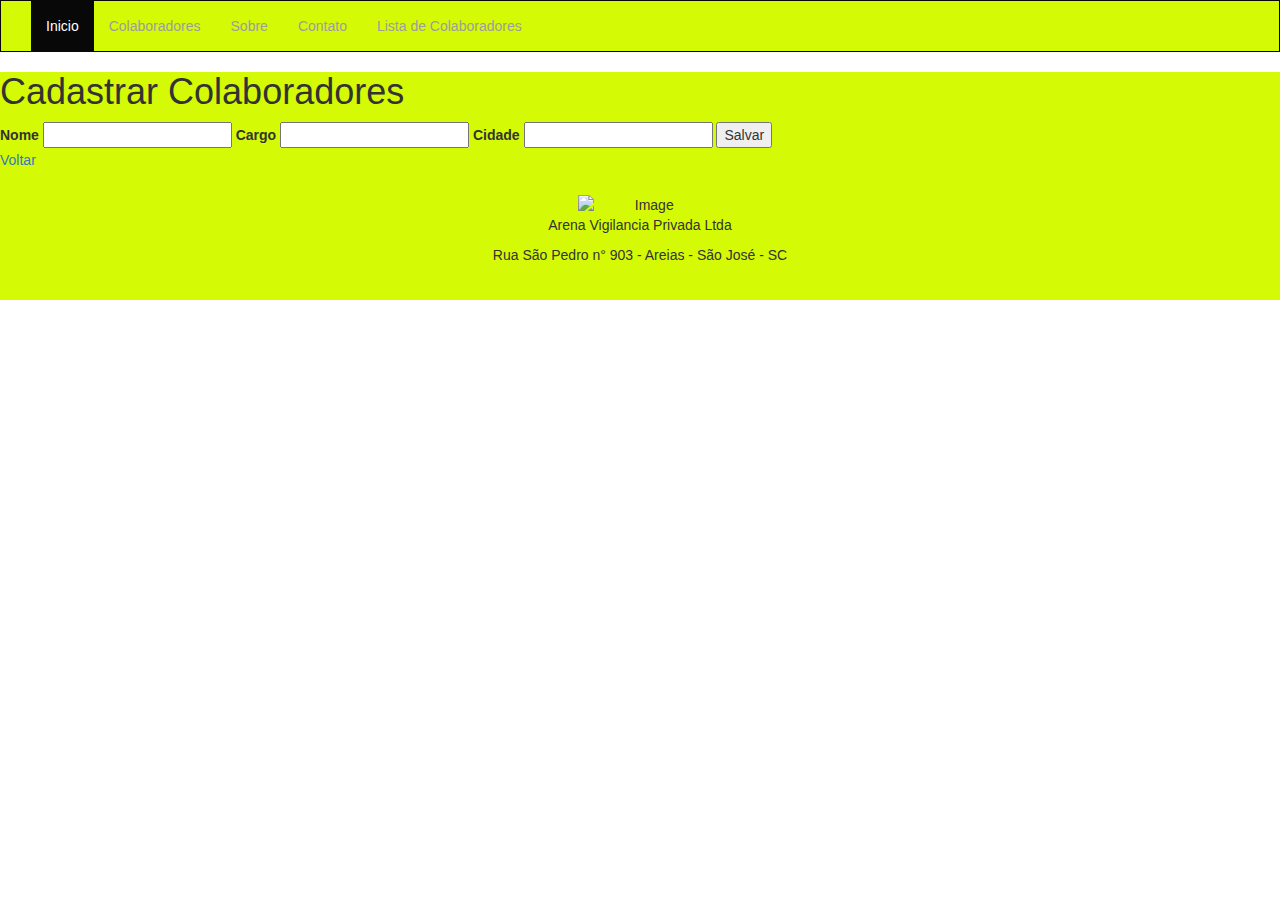
==== arena/src/main/resources/templates/cadastro.html @ 1acbdb45 "Empresa de Vigilancia 1.0" ====
<!DOCTYPE html>
<html lang="en">
<head>
    <meta charset="UTF-8">
    <meta http-equiv="X-UA-Compatible" content="IE=edge">
    <meta name="viewport" content="width=device-width, initial-scale=1.0">
    <title>Sobre nós</title>
    <link rel="stylesheet" href="https://maxcdn.bootstrapcdn.com/bootstrap/3.4.1/css/bootstrap.min.css">
    <script src="https://ajax.googleapis.com/ajax/libs/jquery/3.5.1/jquery.min.js"></script>
    <script src="https://maxcdn.bootstrapcdn.com/bootstrap/3.4.1/js/bootstrap.min.js"></script>
  
  <style>
    
    .navbar {
    background-color: #d5fa06;
      margin-bottom: 0;
      border-radius: 0;
}
        
    footer {
      background-color: #d5fa06;
      padding: 25px;
}

    .imagem{
  margin-left: 45%;
}
    .footer{
  align-items: center;
}
    .meio{
  background-color: #d5fa06;
    }
</style>
</head>
<body>
    <nav class="navbar navbar-inverse">
        <div class="container-fluid">
          <div class="navbar-header">
            <button type="button" class="navbar-toggle" data-toggle="collapse" data-target="#myNavbar">
              <span class="icon-bar"></span>
              <span class="icon-bar"></span>
              <span class="icon-bar"></span>                        
            </button>
            
            </div>
          <div class="collapse navbar-collapse" id="myNavbar">
            <ul class="nav navbar-nav">
              <li class="active"><a href="/">Inicio</a></li>
              <li><a href="/cadastro">Colaboradores</a></li>
              <li><a href="/sobre">Sobre</a></li>
              <li><a href="/contato">Contato</a></li>
              <li><a href="/lista2">Lista de Colaboradores</a></li>
            </ul>
            </div>
        </div>
      </nav>
      <div class="meio">
    <h1>Cadastrar Colaboradores</h1>

    <form method="POST" action="/adicionar">
            <label for="nome">Nome</label>
            <input type="text" name="nome" id="nome"/>

            <label for="cargo">Cargo</label>
            <input type="text" name="cargo" id="cargo"/>

            <label for="cidade">Cidade</label>
            <input type="text" name="cidade" id="cidade"/>

            <input type="submit" value="Salvar"/>

    </form>
    <a href="/">Voltar</a>
</div>
    <footer class="container-fluid text-center">
        <div class="imagem">
        <img src="logo.png" class="img-responsive" style="width:20%" alt="Image">
        </div>
        <div class="footer">
        <p>Arena Vigilancia Privada Ltda</p>
        <p>Rua São Pedro n° 903 - Areias - São José - SC</p>
        </p>
      </div>
      </footer>
      
      </body>
      </html>
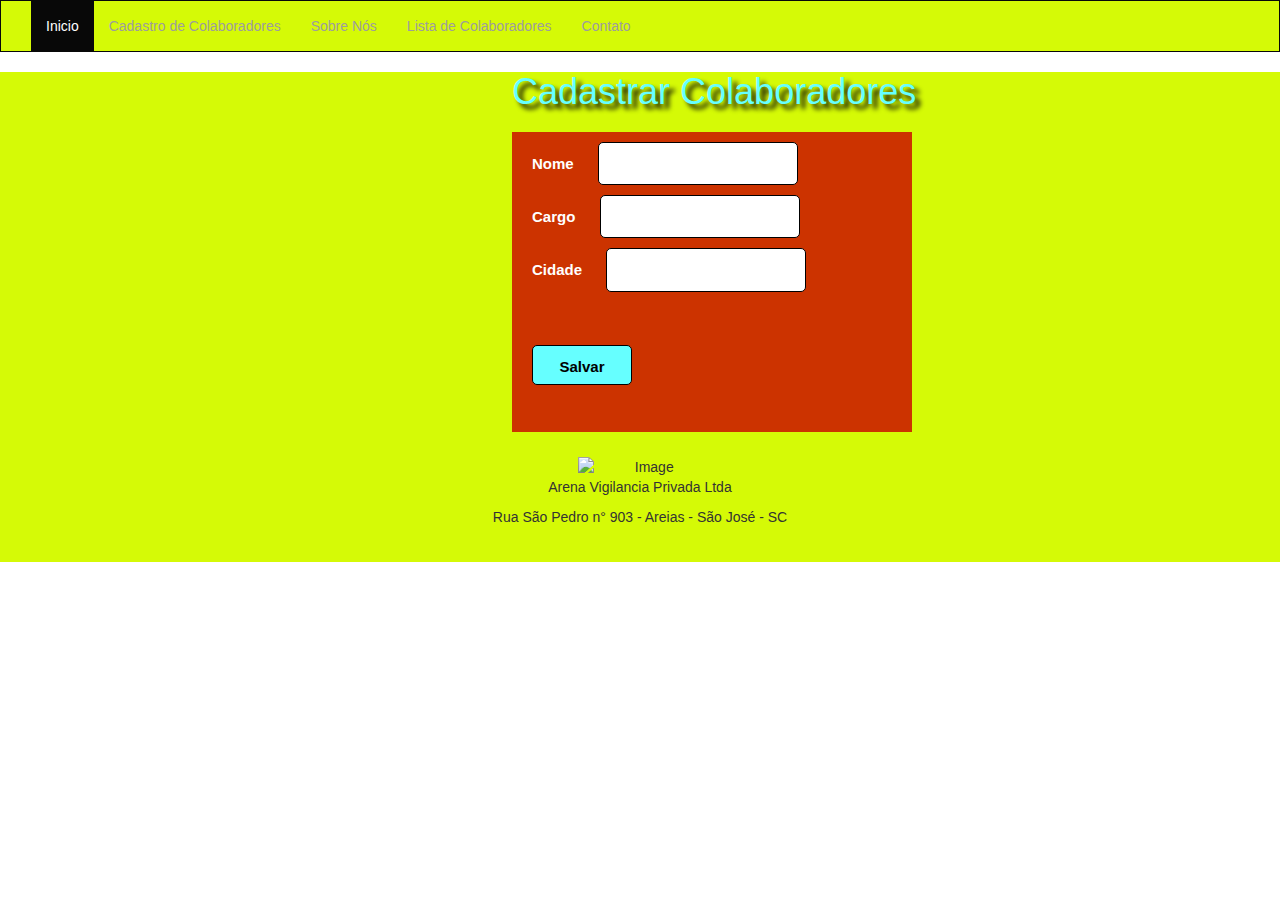
==== commit 8e99663b: "Versao Beta" ====
--- a/arena/src/main/resources/templates/cadastro.html
+++ b/arena/src/main/resources/templates/cadastro.html
@@ -8,7 +8,7 @@
     <link rel="stylesheet" href="https://maxcdn.bootstrapcdn.com/bootstrap/3.4.1/css/bootstrap.min.css">
     <script src="https://ajax.googleapis.com/ajax/libs/jquery/3.5.1/jquery.min.js"></script>
     <script src="https://maxcdn.bootstrapcdn.com/bootstrap/3.4.1/js/bootstrap.min.js"></script>
-  
+     
   <style>
     
     .navbar {
@@ -31,6 +31,66 @@
     .meio{
   background-color: #d5fa06;
     }
+    form {
+    margin-left: 40%;  
+    font-family: Verdana,Tahoma,sans-serif;
+    font-size: 15px;
+    background-color: #CC3300;
+    width: 400px;
+    height: 300px;
+}
+
+h1 {
+
+    margin-bottom: 20px;
+    margin-left: 40%;
+    color: #66FFFF;
+    text-shadow: 5px 5px 5px black;
+}
+
+input, text {
+    width: 200px;
+    padding: 10px;
+    color: black;
+    margin-left: 20px;
+    margin-top: 10px;
+    -webkit-border-radius: 5px;
+    -moz-border-radius: 5px;
+    border: 1px solid;
+}
+
+input:hover, textarea:hover, input:focus, textarea:focus {
+    border-color: #000066;
+    box-shadow: 5px 0px 9px #FFFF00;
+    background-color: #66FFFF;
+    color: black;
+    font-weight: bold;
+}
+
+.enviar {
+    background-color: #66FFFF;
+    height: 40px;
+    width: 100px;
+    font-weight: bold;
+    border-radius: 5px;
+    -webkit-border-radius: 5px;
+    -moz-border-radius: 5px;
+    border: 1px solid;
+    color: black;
+}
+
+text {
+    width: 400px;
+    height: 120px;
+    line-height: 20px;
+    max-width: 400px;
+}
+
+form label {
+    margin-left: 20px;
+    color: #FFFFFF;
+    font-weight: bold;
+}
 </style>
 </head>
 <body>
@@ -47,31 +107,32 @@
           <div class="collapse navbar-collapse" id="myNavbar">
             <ul class="nav navbar-nav">
               <li class="active"><a href="/">Inicio</a></li>
-              <li><a href="/cadastro">Colaboradores</a></li>
-              <li><a href="/sobre">Sobre</a></li>
+              <li><a href="/acesso">Cadastro de Colaboradores</a></li>
+              <li><a href="/sobre">Sobre Nós</a></li>
+              <li><a href="/lista2">Lista de Colaboradores</a></li>
               <li><a href="/contato">Contato</a></li>
-              <li><a href="/lista2">Lista de Colaboradores</a></li>
             </ul>
             </div>
         </div>
       </nav>
       <div class="meio">
     <h1>Cadastrar Colaboradores</h1>
-
+    
     <form method="POST" action="/adicionar">
             <label for="nome">Nome</label>
-            <input type="text" name="nome" id="nome"/>
-
+            <input type="text" name="nome" id="nome" th:value="${contato.nome}"/>
+<br>
             <label for="cargo">Cargo</label>
-            <input type="text" name="cargo" id="cargo"/>
-
+            <input type="text" name="cargo" id="cargo" th:value="${contato.cargo}"/>
+<br>
             <label for="cidade">Cidade</label>
-            <input type="text" name="cidade" id="cidade"/>
-
-            <input type="submit" value="Salvar"/>
+            <input type="text" name="cidade" id="cidade" th:value="${contato.cidade}"/>
+<br><br>
+            <input type="hidden" name="id" id="id" th:value="${contato.id}" />
+<br>
+            <input type="submit" class="enviar" value="Salvar"/>
 
     </form>
-    <a href="/">Voltar</a>
 </div>
     <footer class="container-fluid text-center">
         <div class="imagem">
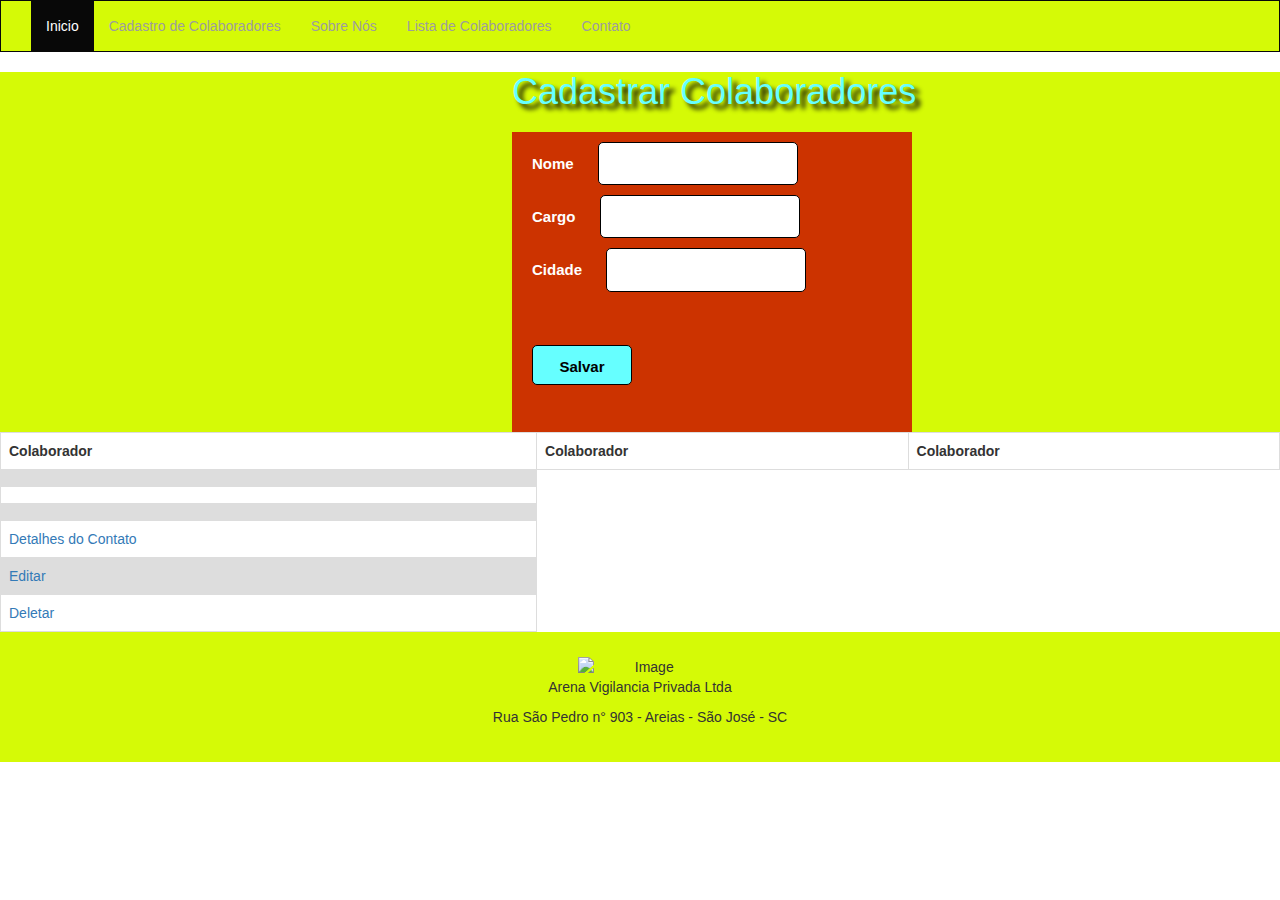
==== commit 887f1b7b: "Beta 1.01" ====
--- a/arena/src/main/resources/templates/cadastro.html
+++ b/arena/src/main/resources/templates/cadastro.html
@@ -91,6 +91,21 @@
     color: #FFFFFF;
     font-weight: bold;
 }
+table {
+  font-family: arial, sans-serif;
+  border-collapse: collapse;
+  width: 100%;
+}
+
+td, th {
+  border: 1px solid #dddddd;
+  text-align: left;
+  padding: 8px;
+}
+
+tr:nth-child(even) {
+  background-color: #dddddd;
+}
 </style>
 </head>
 <body>
@@ -117,7 +132,7 @@
       </nav>
       <div class="meio">
     <h1>Cadastrar Colaboradores</h1>
-    
+
     <form method="POST" action="/adicionar">
             <label for="nome">Nome</label>
             <input type="text" name="nome" id="nome" th:value="${contato.nome}"/>
@@ -134,6 +149,34 @@
 
     </form>
 </div>
+<table>
+  <tr>
+    <th>Colaborador</th>
+    <th>Colaborador</th>
+    <th>Colaborador</th>
+  </tr>
+  <tr>
+    <td th:each="contato: ${lista}" th:text="${contato.nome}" ></td>
+  </tr>
+    <td th:each="contato: ${lista}" th:text="${contato.cargo}" ></td>
+</tr>
+    <td th:each="contato: ${lista}" th:text="${contato.cidade}"></td>
+
+  </tr>
+  <tr>
+    <td th:each="contato : ${lista}">
+        <a th:href="@{/detalhes/{id}(id=${contato.id})}">Detalhes do Contato</a></td>
+        </tr>
+        <tr>
+    <td th:each="contato : ${lista}">
+        <a th:href="@{/editar/{id}(id=${contato.id})}">Editar</a></td>
+      </tr>
+      <tr>
+    <td th:each="contato : ${lista}">
+        <a th:href="@{/deletar/{id}(id=${contato.id})}">Deletar</a></td>
+    </tr>
+    
+</table>
     <footer class="container-fluid text-center">
         <div class="imagem">
         <img src="logo.png" class="img-responsive" style="width:20%" alt="Image">
